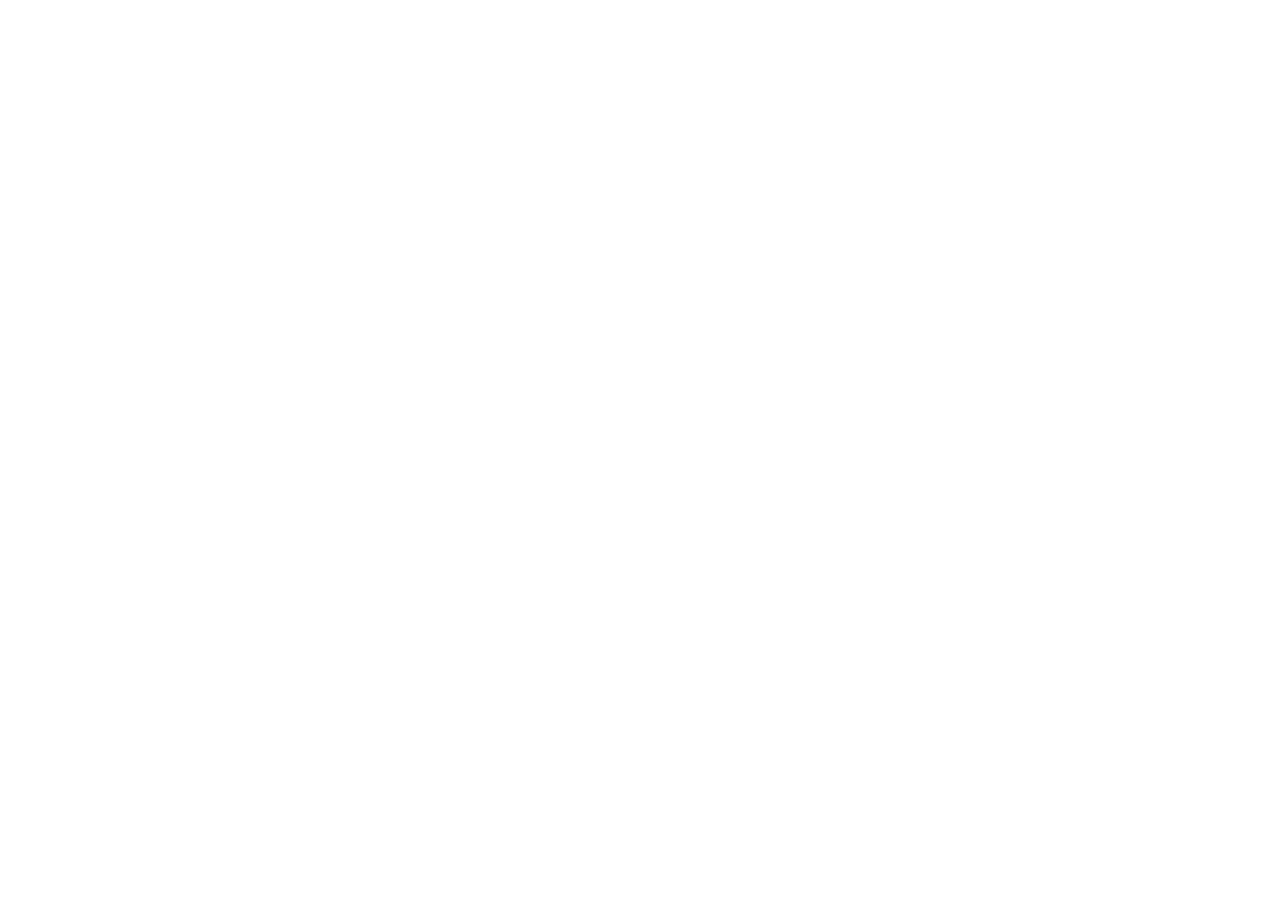
==== index.html @ dd764d34 "création du projet application_insta" ====
<!DOCTYPE html>
<html>
<head>
	<meta charset="utf-8">
	<link rel="stylesheet" type="text/css" href="style.css">
	<title>APPLICATION INSTAGRAM</title>
</head>
<body>



	<script type="text/javascript" src="app.js"></script>
</body>
</html>
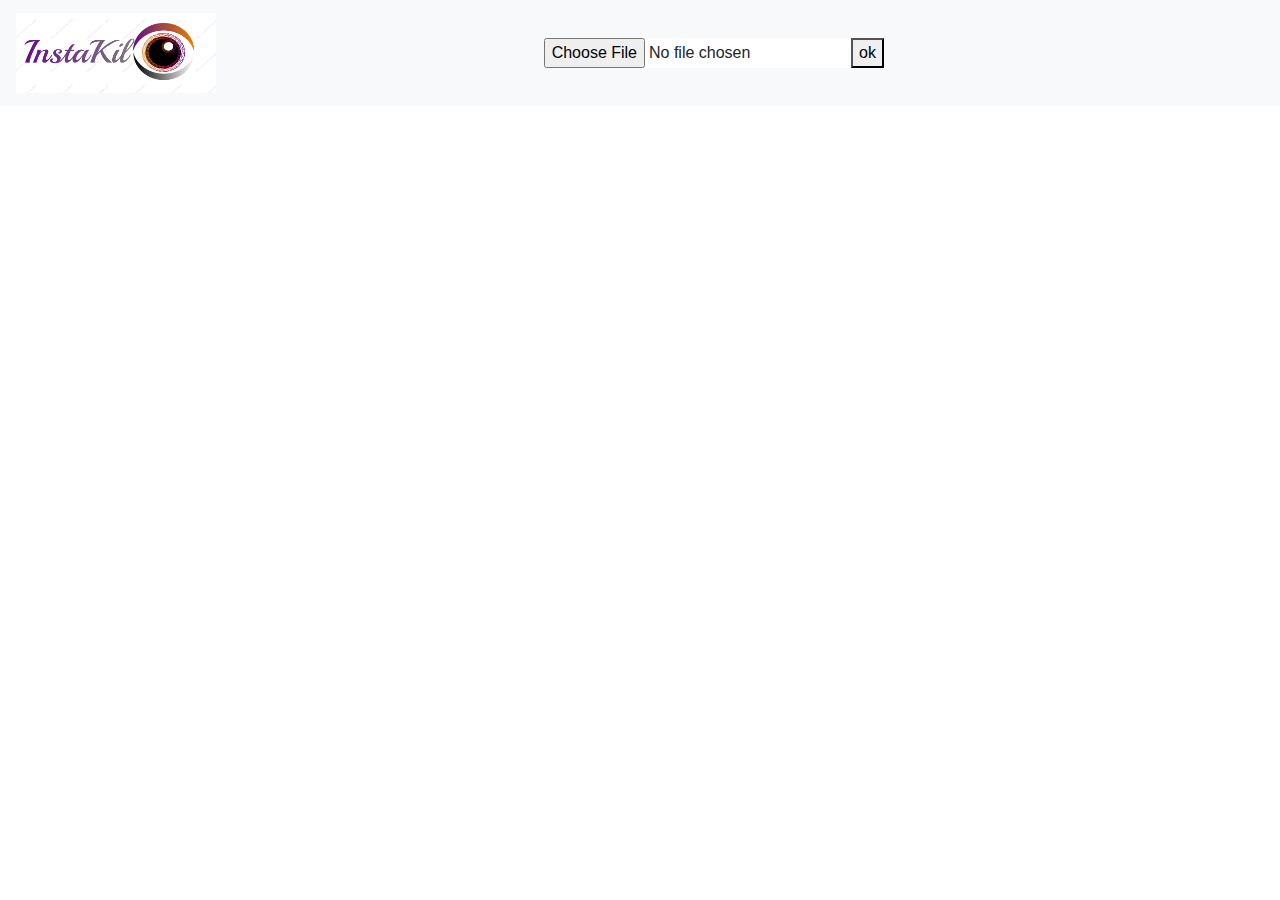
==== commit 067903fb: "création du projet application_instakilo" ====
--- a/index.html
+++ b/index.html
@@ -3,10 +3,24 @@
 <head>
 	<meta charset="utf-8">
 	<link rel="stylesheet" type="text/css" href="style.css">
+	<link rel="stylesheet" href="node_modules/bootstrap/dist/css/bootstrap.min.css">
+	<script type="text/javascript" src="node_modules/jquery/dist/jquery.min.js"></script>
+	<script type="text/javascript" src="node_modules/bootstrap/dist/js/bootstrap.bundle.min.js"></script>
+
 	<title>APPLICATION INSTAGRAM</title>
+
 </head>
 <body>
-
+	<nav class="navbar navbar-light bg-light">
+		<a class="navbar-brand" href="#">
+			<img src="fond_1.png" width="200" height="80" alt="">
+		</a>
+		<div id="divPhoto">
+			<input type="file" name="inPhoto" id="inPhoto">
+			<button id="buttonAjout">ok</button>
+		</div>
+	</nav>
+	
 
 
 	<script type="text/javascript" src="app.js"></script>
--- a/style.css
+++ b/style.css
@@ -0,0 +1,4 @@
+#divPhoto{
+	margin-right: 380px;
+	background-color: white;
+}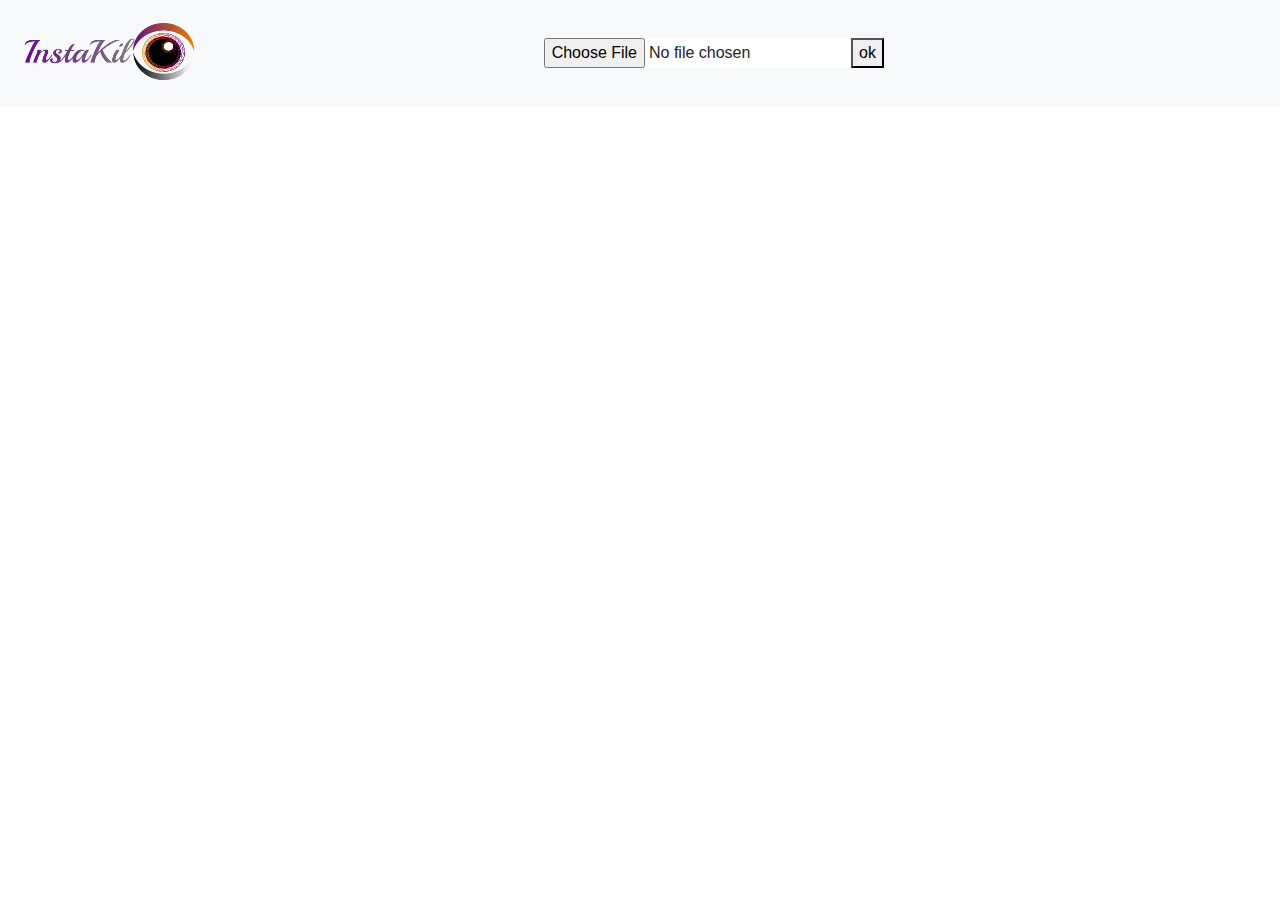
==== commit f9076ece: "cours" ====
--- a/index.html
+++ b/index.html
@@ -13,7 +13,7 @@
 <body>
 	<nav class="navbar navbar-light bg-light">
 		<a class="navbar-brand" href="#">
-			<img src="fond_1.png" width="200" height="80" alt="">
+			<img src="fond1trans.png" width="200" height="80" alt="">
 		</a>
 		<div id="divPhoto">
 			<input type="file" name="inPhoto" id="inPhoto">
@@ -25,4 +25,4 @@
 
 	<script type="text/javascript" src="app.js"></script>
 </body>
-</html>+</html>
--- a/style.css
+++ b/style.css
@@ -1,4 +1,56 @@
 #divPhoto{
 	margin-right: 380px;
 	background-color: white;
-}+}
+
+#nom{
+	margin-left: 250px;
+	padding-top: 150px;
+}
+
+
+#photo
+{
+	margin-left: 100px;
+	background-repeat: no-repeat;
+	margin-top:-100px;
+}
+
+#logo{
+	margin-left: 500px;
+	margin-top: -320px;
+
+}
+
+#coeur{
+	margin-left: 10px;
+}
+
+#photoaccueil{
+	margin-top: 250px;
+	margin-left: 50px;
+	
+}
+
+.i{
+	margin-right: 10px;
+}
+
+
+#setting {
+    width: 40px;
+    height: auto;
+    background-color: white;
+    border-radius: 27%;
+    cursor: pointer;
+    outline: none;
+        
+}#reglage {
+    border-radius: 50%;
+    background-color: white;
+    border: none;
+    cursor: pointer;
+    outline: none;}#button {
+    margin-left: 94%;
+    margin-top: -250px;
+}
